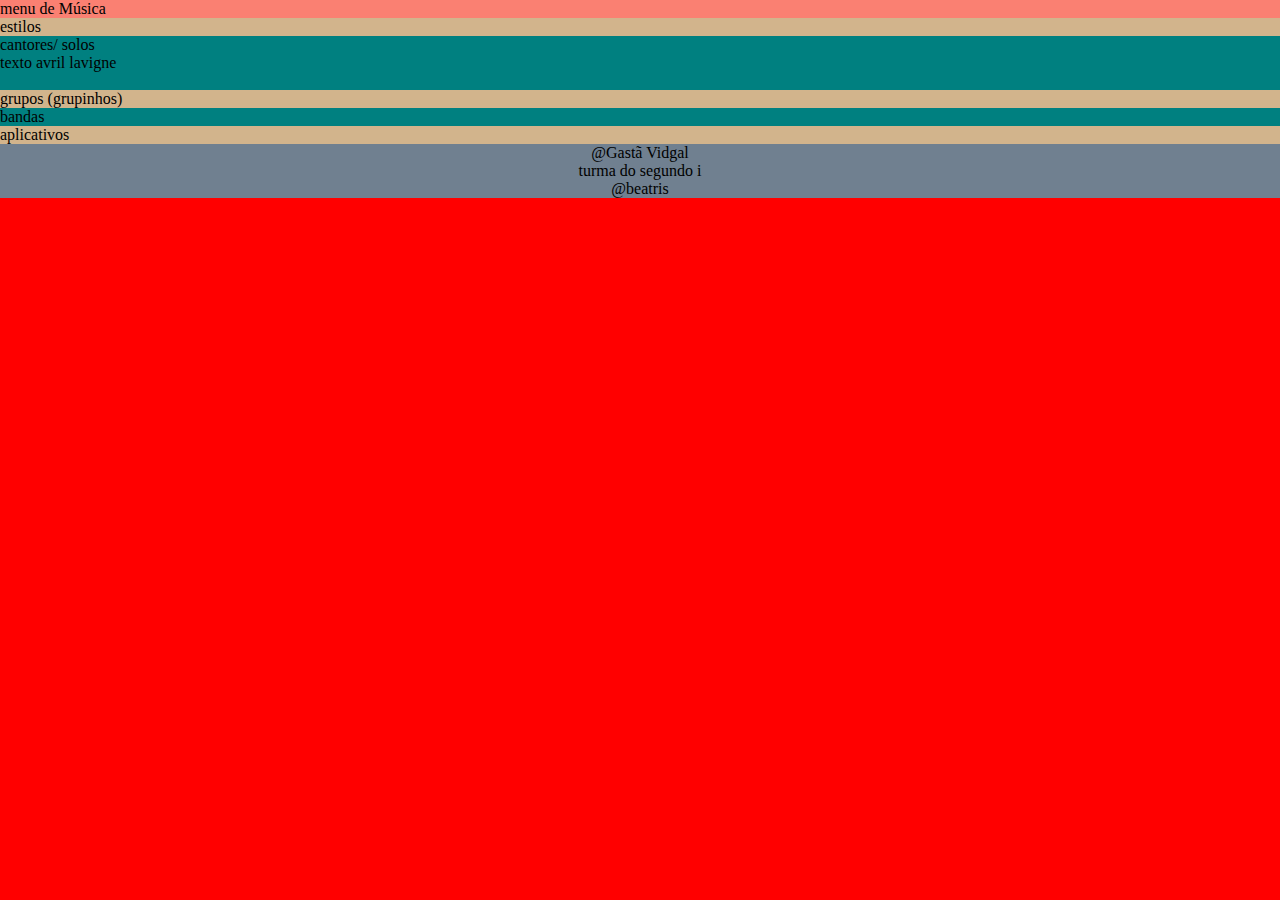
==== index.html @ ef41c728 "Add files via upload" ====
<!DOCTYPE html>
<html lang="en">
<head>
    <meta charset="UTF-8">
    <meta http-equiv="X-UA-Compatible" content="IE=edge">
    <meta name="viewport" content="width=device-width, initial-scale=1.0">
    <title>Música</title>
    <link rel="stylesheet" href="musica.css">
</head>
<body>
    <header class="menu">
        menu de Música
    </header>
    <section class="conteudo musica">
        <div class="conteudo">
            <div class="desc-estilo">
              estilos 
            </div>
            <div class="desc-solo">
                cantores/ solos

             <div>texto avril lavigne </div> 
              <div>
                <img src="img/Avril.jpg" alt="">
              </div>
               
            </div>
            <div class="desc-grupo">
                grupos (grupinhos)
            </div>
            <div class="desc-banda">
                bandas 
            </div>
            <div class="desc-app">
                aplicativos
            </div>
        </div>
    </section>
    <footer class="rodape">
        @Gastã Vidgal <br>
        turma do segundo i <br>
        @beatris <br>
    </footer>
</body>
</html>
---- musica.css ----
* {
    padding: 0;
    margin: 0;
}

body{
    background-color: red;
}

.menu{
    width: 100%;
    height: 60%;
    background-color: salmon;
}
.conteudo-musica {
    width: 100%;
}
.rodape {
    width: 100%;
    background-color: slategray;
    text-align: center;
}
.desc-estilo{
    width: 100%;
    background-color: tan;
}
.desc-solo{
    width: 100%;
    background-color: teal;
}
.desc-grupo {
    width: 100%;
    background-color: tan;
}
.desc-banda {
    width: 100%;
    background-color: teal;
}
.desc-app {
    width: 100%;
    background-color: tan;
}
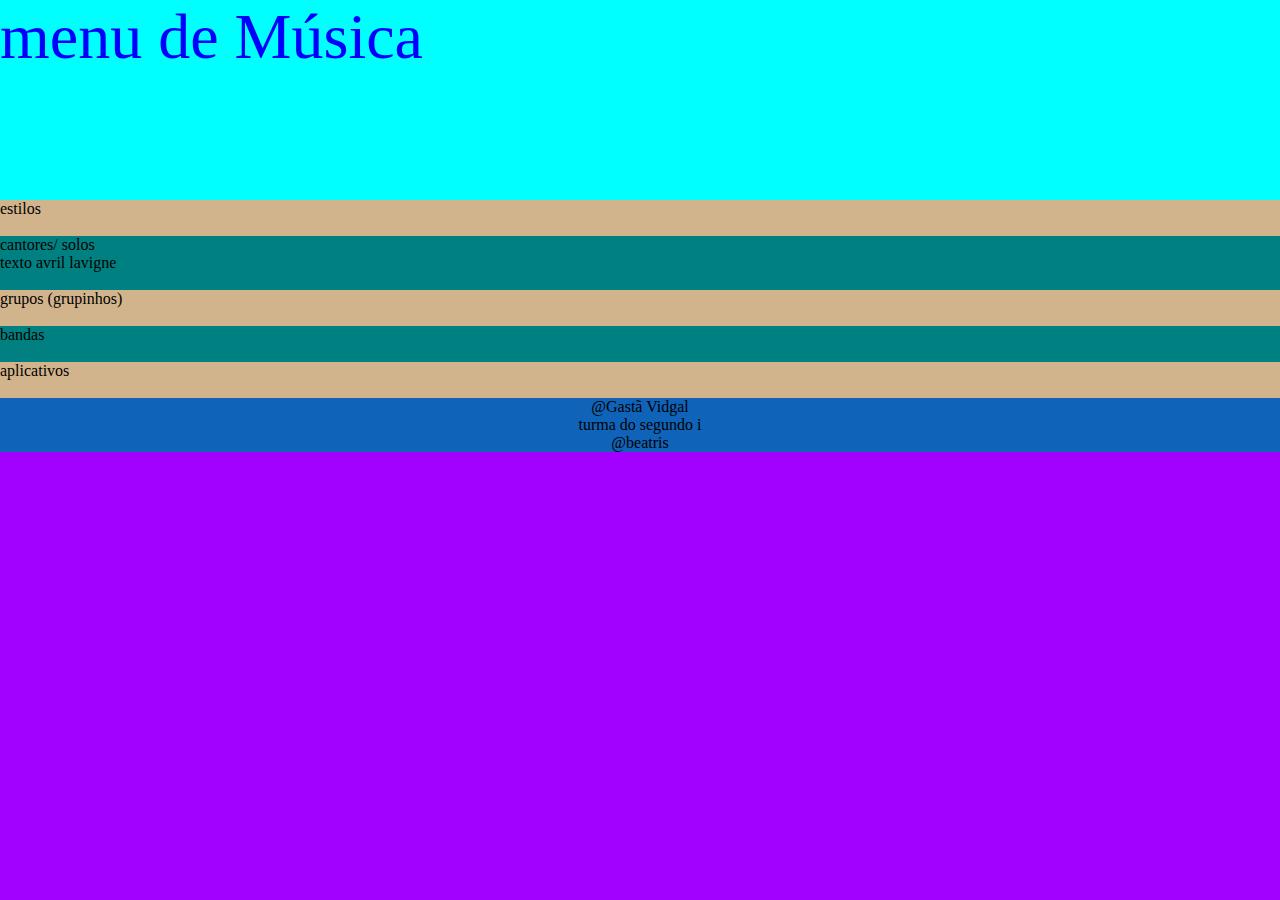
==== commit b160d723: "Add files via upload" ====
--- a/index.html
+++ b/index.html
@@ -15,24 +15,35 @@
         <div class="conteudo">
             <div class="desc-estilo">
               estilos 
+              <div>
+                <img class="img-ini" src="./img/solo/abcd.jpeg" alt="">
+              </div>
             </div>
             <div class="desc-solo">
                 cantores/ solos
-
              <div>texto avril lavigne </div> 
               <div>
-                <img src="img/Avril.jpg" alt="">
+                <img class="img-ini" src="./img/solo/abcd.jpeg" alt="">
               </div>
                
             </div>
             <div class="desc-grupo">
                 grupos (grupinhos)
+                <div>
+                    <img class="img-ini" src="./img/solo/abcd.jpeg" alt="">
+                  </div>
             </div>
             <div class="desc-banda">
                 bandas 
+                <div>
+                    <img class="img-ini" src="./img/solo/abcd.jpeg" alt="">
+                  </div>
             </div>
             <div class="desc-app">
                 aplicativos
+                <div>
+                    <img class="img-ini" src="./img/solo/abcd.jpeg" alt="">
+                  </div>
             </div>
         </div>
     </section>
--- a/musica.css
+++ b/musica.css
@@ -4,20 +4,20 @@
 }
 
 body{
-    background-color: red;
+    background-color: rgb(162, 0, 255);
 }
 
 .menu{
     width: 100%;
     height: 60%;
-    background-color: salmon;
+    background-color: rgb(114, 250, 209);
 }
 .conteudo-musica {
     width: 100%;
 }
 .rodape {
     width: 100%;
-    background-color: slategray;
+    background-color: rgb(15, 100, 185);
     text-align: center;
 }
 .desc-estilo{
@@ -39,4 +39,31 @@
 .desc-app {
     width: 100%;
     background-color: tan;
+}
+.img-ini{
+    width:100%;
+}
+@media screen and (min-width:768px) {
+    .menu{
+        height:120px;
+        background-color: aqua;
+        color: blue;
+        font-size: 32px;
+    
+    }
+    
+}
+
+@media screen and (min-width:1280px) {
+    .menu{
+        height: 200px;
+        background-color: aqua;
+        color: blue;
+        font-size: 64px;
+    
+    }
+    
+}
+.img-ini {
+width: 50px;
 }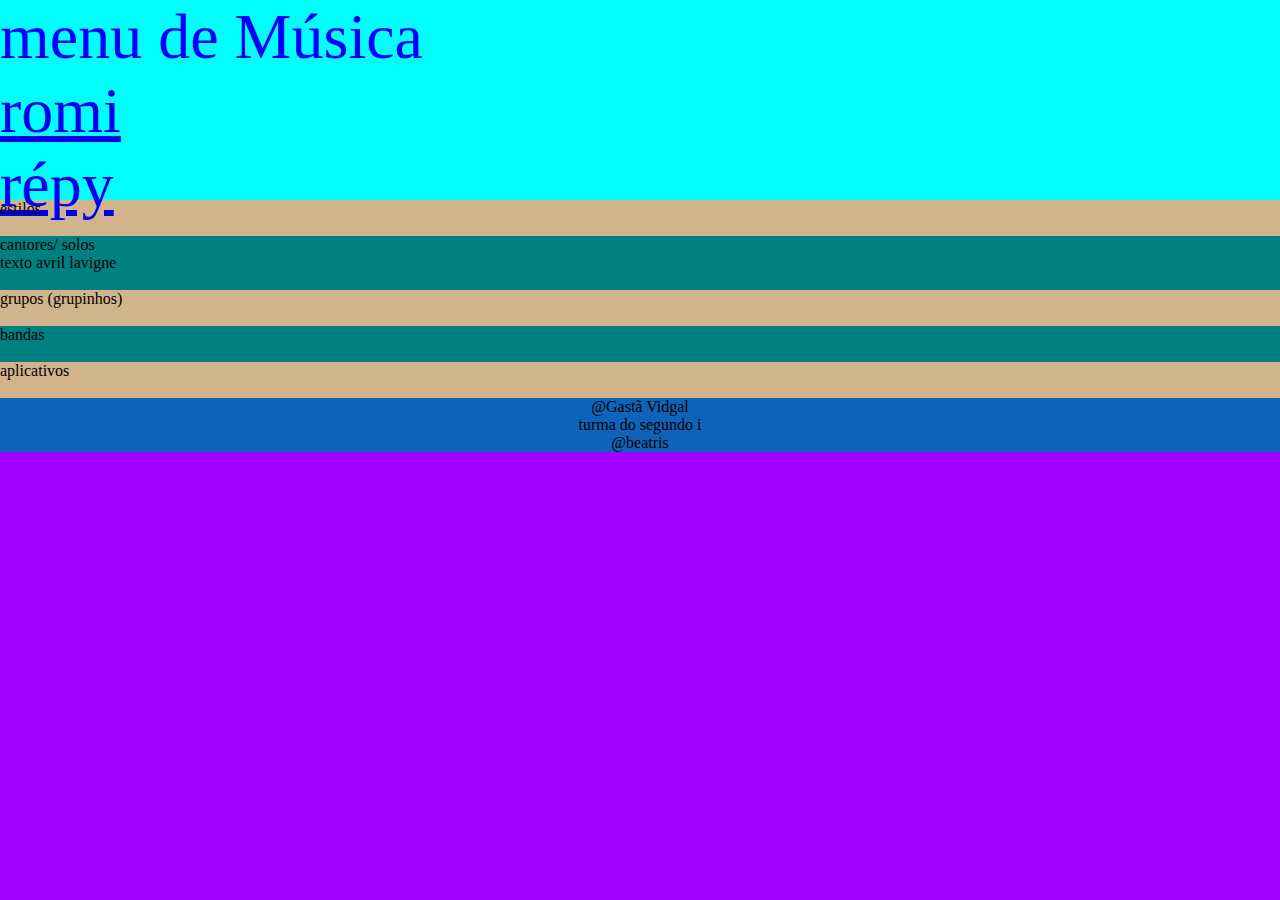
==== commit 138afaf7: "Add files via upload" ====
--- a/index.html
+++ b/index.html
@@ -10,13 +10,19 @@
 <body>
     <header class="menu">
         menu de Música
+        <nav>
+            <ul>
+                <li><a href="index.html">romi</a></li> 
+                <li><a href="rock.html">répy</a></li> 
+            </ul>
+        </nav>
     </header>
     <section class="conteudo musica">
         <div class="conteudo">
             <div class="desc-estilo">
               estilos 
               <div>
-                <img class="img-ini" src="./img/solo/abcd.jpeg" alt="">
+                <img class="img-ini" src="img/solo/mnop.jpeg" alt="">
               </div>
             </div>
             <div class="desc-solo">
@@ -30,19 +36,19 @@
             <div class="desc-grupo">
                 grupos (grupinhos)
                 <div>
-                    <img class="img-ini" src="./img/solo/abcd.jpeg" alt="">
+                    <img class="img-ini" src="./img/solo/efgh.jpg" alt="">
                   </div>
             </div>
             <div class="desc-banda">
                 bandas 
                 <div>
-                    <img class="img-ini" src="./img/solo/abcd.jpeg" alt="">
+                    <img class="img-ini" src="img/solo/ijkl.jpeg" alt="">
                   </div>
             </div>
             <div class="desc-app">
                 aplicativos
                 <div>
-                    <img class="img-ini" src="./img/solo/abcd.jpeg" alt="">
+                    <img class="img-ini" src="./img/aplicativos/abcd.jpeg" alt="">
                   </div>
             </div>
         </div>
--- a/musica.css
+++ b/musica.css
@@ -51,6 +51,10 @@
         font-size: 32px;
     
     }
+    .conteudo-musica {
+        display: flex;
+        direction: ltr;
+    }
     
 }
 
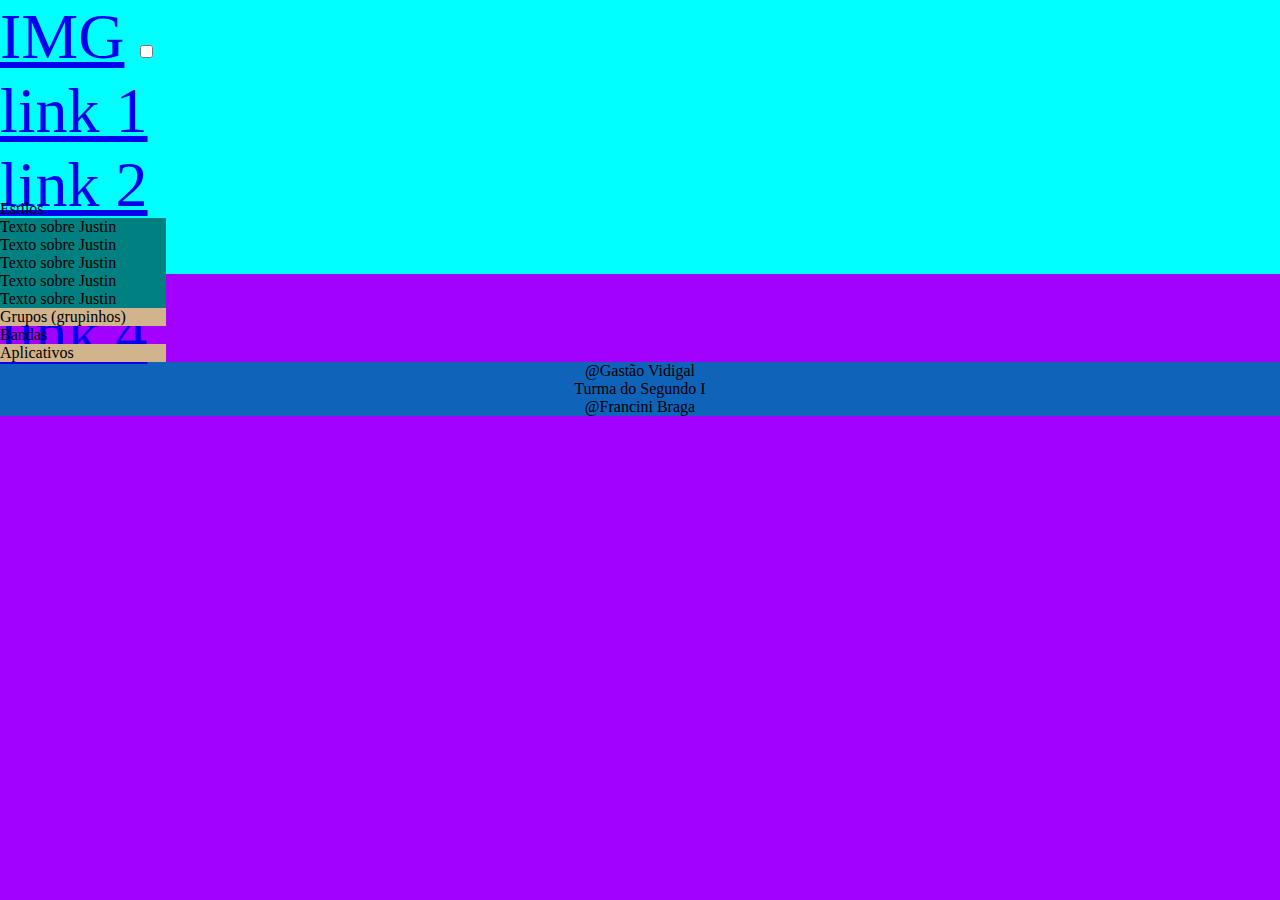
==== commit 8c8377fc: "index.html" ====
--- a/index.html
+++ b/index.html
@@ -4,59 +4,71 @@
     <meta charset="UTF-8">
     <meta http-equiv="X-UA-Compatible" content="IE=edge">
     <meta name="viewport" content="width=device-width, initial-scale=1.0">
-    <title>Música</title>
+    <title>Musica</title>
     <link rel="stylesheet" href="musica.css">
 </head>
 <body>
     <header class="menu">
-        menu de Música
-        <nav>
-            <ul>
-                <li><a href="index.html">romi</a></li> 
-                <li><a href="rock.html">répy</a></li> 
+        <a href="index.html" class="logo">IMG</a>
+        <input type="checkbox" class="side-menu" id="side-menu">
+        <label for="side-menu" class="hamburger"><span class="hamb-line"></span></label>
+        <nav class="nav">
+            <ul class="menu">
+                <li><a href="#">link 1</a></li>
+                <li><a href="#">link 2</a></li>
+                <li><a href="#">link 3</a></li>
+                <li><a href="#">link 4</a></li>
+                
             </ul>
         </nav>
+
     </header>
-    <section class="conteudo musica">
-        <div class="conteudo">
-            <div class="desc-estilo">
-              estilos 
-              <div>
-                <img class="img-ini" src="img/solo/mnop.jpeg" alt="">
-              </div>
-            </div>
-            <div class="desc-solo">
-                cantores/ solos
-             <div>texto avril lavigne </div> 
-              <div>
-                <img class="img-ini" src="./img/solo/abcd.jpeg" alt="">
-              </div>
-               
-            </div>
-            <div class="desc-grupo">
-                grupos (grupinhos)
-                <div>
-                    <img class="img-ini" src="./img/solo/efgh.jpg" alt="">
-                  </div>
-            </div>
-            <div class="desc-banda">
-                bandas 
-                <div>
-                    <img class="img-ini" src="img/solo/ijkl.jpeg" alt="">
-                  </div>
-            </div>
-            <div class="desc-app">
-                aplicativos
-                <div>
-                    <img class="img-ini" src="./img/aplicativos/abcd.jpeg" alt="">
-                  </div>
-            </div>
-        </div>
-    </section>
-    <footer class="rodape">
-        @Gastã Vidgal <br>
-        turma do segundo i <br>
-        @beatris <br>
-    </footer>
+<section class="conteudo-musica">
+   <div class="conteudo">
+    <div class="desc-estilos">
+        Estilos 
+    </div>
+   
+    <div class="desc-solo">
+        <div>Texto sobre Justin</div>
+     <img class="img-ini" src="justin.jpeg" alt="">
+    </div>
+
+    <div class="desc-solo">
+        <div>Texto sobre Justin</div>
+     <img class="img-ini" src="justin.jpeg" alt="">
+    </div>
+
+    <div class="desc-solo">
+        <div>Texto sobre Justin</div>
+     <img class="img-ini" src="justin.jpeg" alt="">
+    </div>
+
+    <div class="desc-solo">
+        <div>Texto sobre Justin</div>
+     <img class="img-ini" src="justin.jpeg" alt="">
+    </div>
+
+    <div class="desc-solo">
+        <div>Texto sobre Justin</div>
+     <img class="img-ini" src="justin.jpeg" alt="">
+    </div>
+
+    <div class="desc-grupo">
+        Grupos (grupinhos)
+    </div>
+<div class="desc-bandas">
+  Bandas 
+</div>
+<div class="desc-app">
+    Aplicativos 
+</div>
+   </div>
+</section>
+<footer class="rodape">
+    @Gastão Vidigal <br>
+    Turma do Segundo I <br>
+    @Francini Braga <br>
+</footer>
 </body>
-</html>+</html>
--- a/musica.css
+++ b/musica.css
@@ -55,6 +55,9 @@
         display: flex;
         direction: ltr;
     }
+    .desc-solo{
+        display: flex;
+    }
     
 }
 
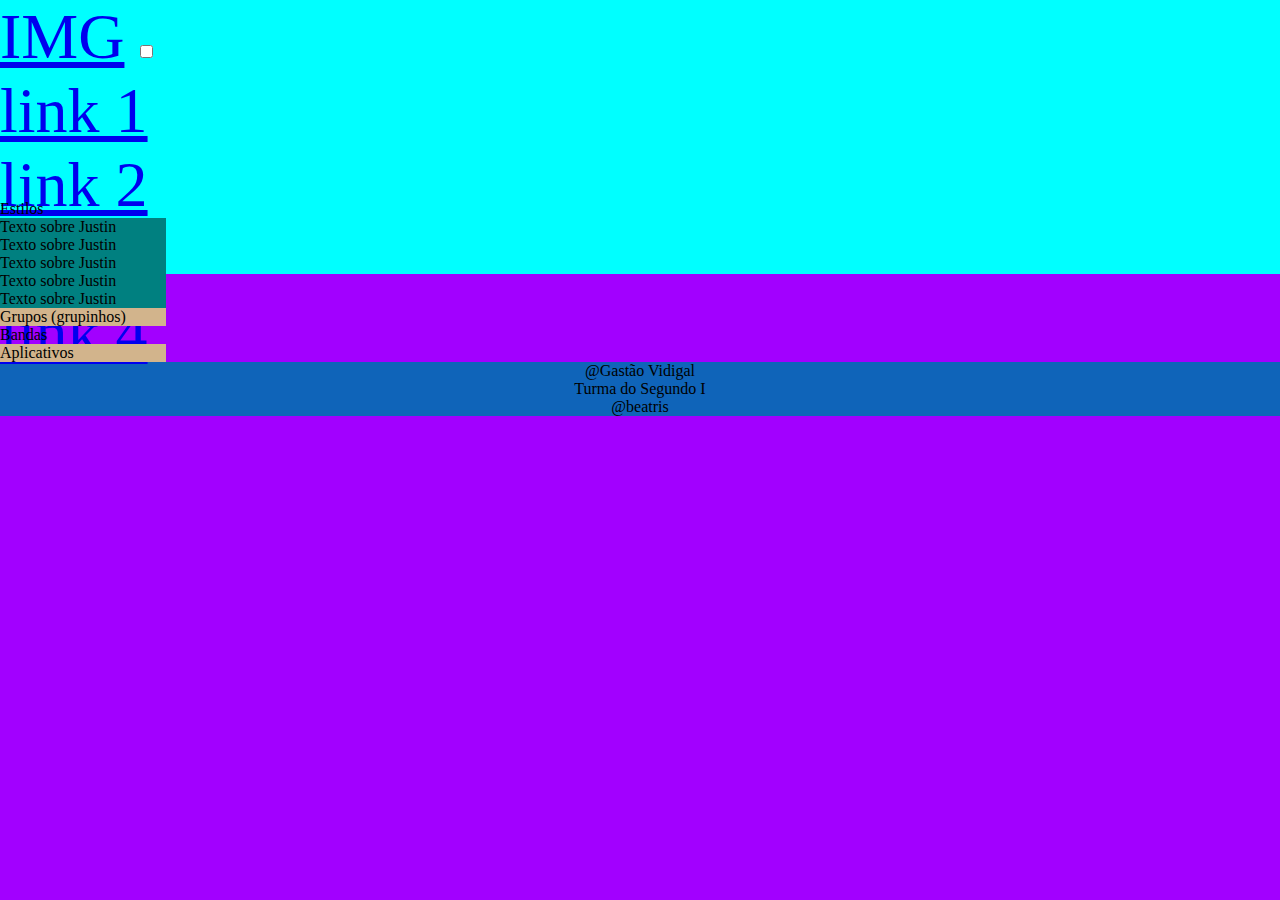
==== commit 1523b77f: "Update index.html" ====
--- a/index.html
+++ b/index.html
@@ -68,7 +68,7 @@
 <footer class="rodape">
     @Gastão Vidigal <br>
     Turma do Segundo I <br>
-    @Francini Braga <br>
+    @beatris <br>
 </footer>
 </body>
 </html>
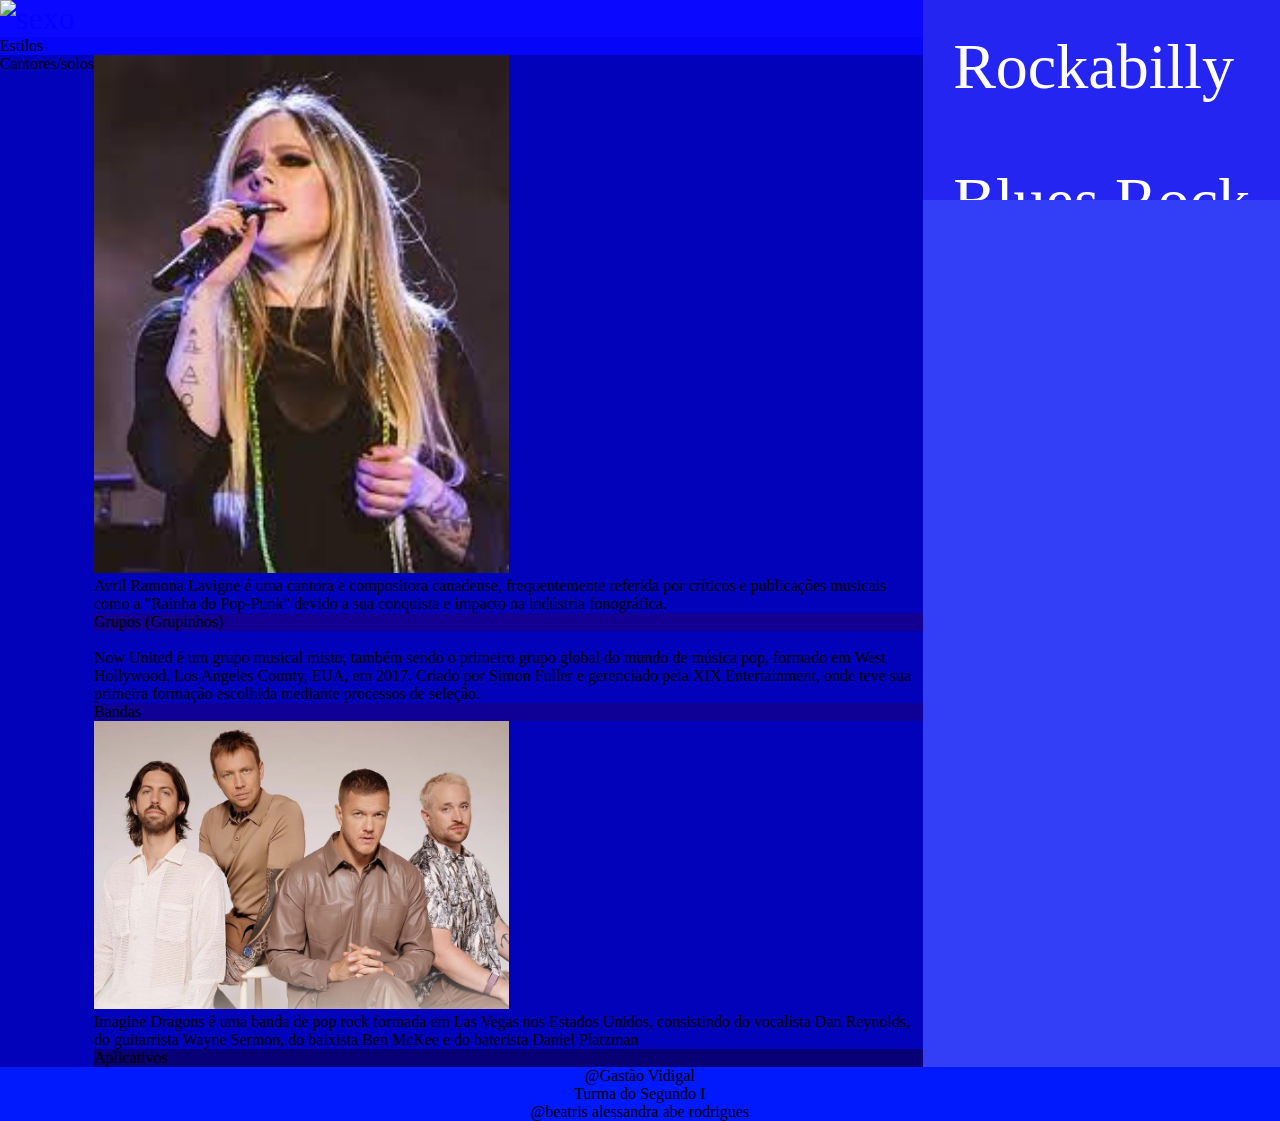
==== commit a45e42ee: "Add files via upload" ====
--- a/index.html
+++ b/index.html
@@ -4,71 +4,65 @@
     <meta charset="UTF-8">
     <meta http-equiv="X-UA-Compatible" content="IE=edge">
     <meta name="viewport" content="width=device-width, initial-scale=1.0">
-    <title>Musica</title>
+    <title>Música</title>
     <link rel="stylesheet" href="musica.css">
 </head>
 <body>
-    <header class="menu">
-        <a href="index.html" class="logo">IMG</a>
-        <input type="checkbox" class="side-menu" id="side-menu">
-        <label for="side-menu" class="hamburger"><span class="hamb-line"></span></label>
-        <nav class="nav">
-            <ul class="menu">
-                <li><a href="#">link 1</a></li>
-                <li><a href="#">link 2</a></li>
-                <li><a href="#">link 3</a></li>
-                <li><a href="#">link 4</a></li>
-                
-            </ul>
-        </nav>
+<header class="header">
+    <a href="index.html" class="logo"><img id="logo" src="Yin_and_Yang_symbol.svg.png.png" alt="sexo"></a>
+    <input type="checkbox" class="side-menu" id="side-menu">
+    <label for="side-menu" class="hamburger"><span class="hamb-line"></span></label>
+    <nav class="nav">
+        <ul class="menu">
+            <li><a href="rock.html">Rockabilly</a></li>
+            <li><a href="Blues Rock.html">Blues Rock</a></li>
+            <li><a href="#">link 3</a></li>
+            <li><a href="#">link 4</a></li>
+            <li><a href="#">link 5</a></li>
+        </ul>
+    </nav>
+</header>
 
-    </header>
-<section class="conteudo-musica">
-   <div class="conteudo">
-    <div class="desc-estilos">
-        Estilos 
+    <section class="conteudo-musica">
+      <div class= "conteudo">
+       <div class="desc-estilo">
+        Estilos
+       </div>
+       <div class="desc-solo">
+       Cantores/solos
+       <div class="solo">
+        <div>  <img class = "img-ini"src="./abcd.jpeg" alt=""> </div> 
+        <div>
+            Avril Ramona Lavigne é uma cantora e compositora canadense, frequentemente referida por críticos e publicações musicais como a "Rainha do Pop-Punk" devido a sua conquista e impacto na indústria fonográfica.
+       </div>
+       <div class="desc-grupo">
+        Grupos (Grupinhos)
+       </div>
+       <div class="grupo"></div>
+       <div> <img class="img-ini" src="opqrst.png" alt=""></div>
+       <div>
+        Now United é um grupo musical misto, também sendo o primeiro grupo global do mundo de música pop, formado em West Hollywood, Los Angeles County, EUA, em 2017. Criado por Simon Fuller e gerenciado pela XIX Entertainment, onde teve sua primeira formação escolhida mediante processos de seleção.
+       <div>
+      
+       <div class="desc-banda">
+        Bandas
+       </div>
+    <div class="banda"></div>
+    <div> <img class="img-ini" src="ijkl.jpeg" alt=""></div>
+    <div>Imagine Dragons é uma banda de pop rock formada em Las Vegas nos Estados Unidos, consistindo do vocalista Dan Reynolds, do guitarrista Wayne Sermon, do baixista Ben McKee e do baterista Daniel Platzman
+    
+    
+    <div class="desc-app">
+    
+        Aplicativos
+      </div>
     </div>
-   
-    <div class="desc-solo">
-        <div>Texto sobre Justin</div>
-     <img class="img-ini" src="justin.jpeg" alt="">
-    </div>
-
-    <div class="desc-solo">
-        <div>Texto sobre Justin</div>
-     <img class="img-ini" src="justin.jpeg" alt="">
-    </div>
-
-    <div class="desc-solo">
-        <div>Texto sobre Justin</div>
-     <img class="img-ini" src="justin.jpeg" alt="">
-    </div>
-
-    <div class="desc-solo">
-        <div>Texto sobre Justin</div>
-     <img class="img-ini" src="justin.jpeg" alt="">
-    </div>
-
-    <div class="desc-solo">
-        <div>Texto sobre Justin</div>
-     <img class="img-ini" src="justin.jpeg" alt="">
-    </div>
-
-    <div class="desc-grupo">
-        Grupos (grupinhos)
-    </div>
-<div class="desc-bandas">
-  Bandas 
-</div>
-<div class="desc-app">
-    Aplicativos 
-</div>
-   </div>
-</section>
-<footer class="rodape">
-    @Gastão Vidigal <br>
-    Turma do Segundo I <br>
-    @beatris <br>
-</footer>
+    </section>
+    <footer class="rodape">
+        @Gastão Vidigal <br>
+        Turma do Segundo I <br>
+      @beatris alessandra abe rodrigues <br/>
+    </footer>
 </body>
 </html>
+
--- a/musica.css
+++ b/musica.css
@@ -1,76 +1,183 @@
-* {
+*{
     padding: 0;
     margin: 0;
+
+}
+:root{
+    --fundo: rgba(4, 0, 255, 0.863);
+    --fonte: rgb(255, 255, 255);
+    --hover: rgb(0, 132, 255);
+
+
+}
+body{
+    background-color: rgba(6, 22, 245, 0.822);
+}
+a {
+    text-decoration: none;
+}
+ul{
+    list-style-type: none;
+}
+.header{
+
+    background-color: var(--fundo);
+    width: 100%;
+    position: sticky;
+    top: 0;
+
+}
+.logo{
+    display: inline-block;
+   color: var(--fundo);
+   font-size: 32px;
+  
+}
+#logo{
+  height: 10vh;
+
+}
+.nav{
+    width: 100%;
+    height: 100%;
+    position: fixed;
+    background: var(--fundo);
+    overflow: hidden;
+}
+.menu a{
+    display: block;
+    padding: 30px;
+    color: var(--fonte);
+    
+}
+.menu a:hover{
+    background-color: var(--hover);
+}
+.nav{
+    max-height: 0;
+    transition: max-height .1s ease-out;
+}
+.hamburger{
+    cursor: pointer;
+    float: right;
+    padding: 35px 20px;
+}
+.hamb-line{
+    background: var(--fonte);
+    display: block;
+    height: 2px;
+    position: relative;
+    width: 24px;
+
+}
+.hamb-line::before,
+.hamb-line::after{
+    background: var(--fonte);
+    content: '';
+    display: block;
+    height: 100%;
+    position: absolute;
+    transition: all .2s ease-out;
+    width: 100%;
+}
+.hamb-line::before{
+    top: 5px;
+}
+.hamb-line::after{
+    top: -5px;
+}
+.side-menu{
+    display: none;
+}
+.side-menu:checked ~ nav{
+ max-height: 100%;
 }
 
-body{
-    background-color: rgb(162, 0, 255);
+.side-menu:checked ~ .hamburger .hamb-line{
+    background: transparent;
 }
+.side-menu:checked ~ .hamburger .hamb-line::before{
+    transform: rotate(-45deg);
+    top: 0;
+}
+.side-menu:checked ~ .hamburger .hamb-line::after{
+    transform: rotate(+45deg);
+    top: 0;
+}
+.conteudo-musica{
+     width: 100%;
 
-.menu{
+}
+.rodape{
     width: 100%;
-    height: 60%;
-    background-color: rgb(114, 250, 209);
+    background-color: rgb(0, 25, 253);
+    text-align: center  ;
 }
-.conteudo-musica {
+.desc-estilo{
+    width: 100;
+   background-color: rgb(5, 5, 248);
+
+}
+.desc-solo{
+    width: 100;
+background-color: rgb(2, 2, 187);
+
+}
+.desc-grupo{
+    width: 100;
+background-color: rgb(19, 0, 146);
+
+}
+.desc-banda{
+    width: 100;
+background-color: rgb(15, 0, 150) ;
+}
+.desc-app{
+    width: 100;
+background-color: rgb(8, 0, 117);
+}
+.img-ini{
     width: 100%;
 }
-.rodape {
-    width: 100%;
-    background-color: rgb(15, 100, 185);
-    text-align: center;
-}
-.desc-estilo{
-    width: 100%;
-    background-color: tan;
-}
-.desc-solo{
-    width: 100%;
-    background-color: teal;
-}
-.desc-grupo {
-    width: 100%;
-    background-color: tan;
-}
-.desc-banda {
-    width: 100%;
-    background-color: teal;
-}
-.desc-app {
-    width: 100%;
-    background-color: tan;
-}
-.img-ini{
-    width:100%;
-}
-@media screen and (min-width:768px) {
-    .menu{
-        height:120px;
-        background-color: aqua;
-        color: blue;
-        font-size: 32px;
+@media screen and (min-width: 768px){
+   .nav{
+    max-height: none;
+    top: 0;
+    position: relative;
+    float: right;
+    width: fit-content;
+    background-color: transparent;
+   }
+   .menu{
+    float: left;
+   }
+   .menu a:hover{
+    background-color: transparent;
+    color: var(--hover);
+   }
+   .hamburger{
+    display: none;
+   }
+   #logo{
+    width:25vh;
+    height: 25vh; 
     
+
+   }
     }
-    .conteudo-musica {
-        display: flex;
-        direction: ltr;
-    }
-    .desc-solo{
-        display: flex;
-    }
-    
-}
 
-@media screen and (min-width:1280px) {
-    .menu{
-        height: 200px;
-        background-color: aqua;
-        color: blue;
-        font-size: 64px;
-    
-    }
-    
-}
-.img-ini {
-width: 50px;
-}+   
+   
+   @media screen and (min-width: 1280px){
+       .menu{
+          height: 200px;
+          background-color: rgb(37, 37, 241);
+          font-size: 64px;
+       }
+       .img-ini{
+           width: 50%;
+       }
+       .desc-solo{
+           display: flex;
+       }
+      }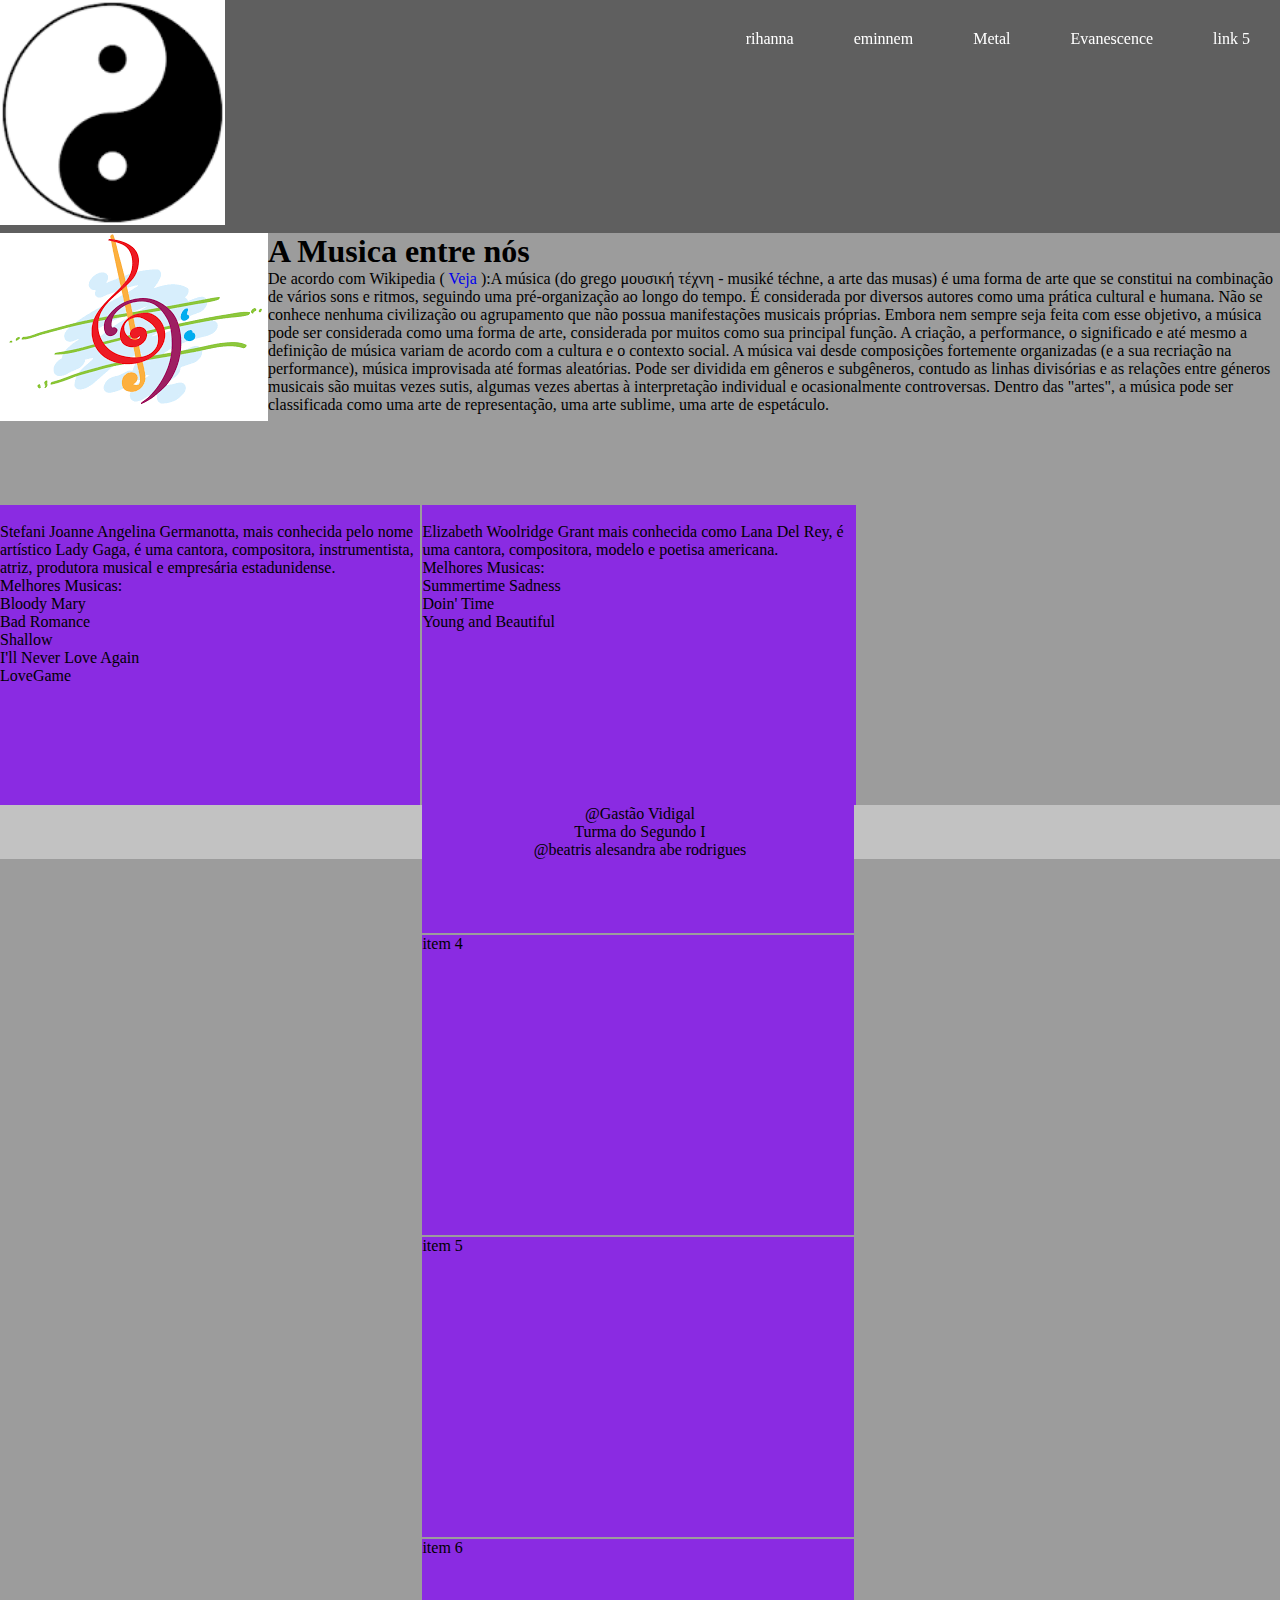
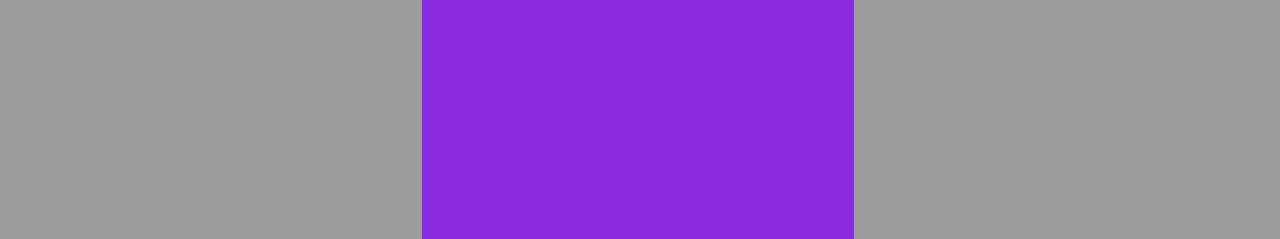
==== commit 3fe4488b: "Add files via upload" ====
--- a/index.html
+++ b/index.html
@@ -14,16 +14,83 @@
     <label for="side-menu" class="hamburger"><span class="hamb-line"></span></label>
     <nav class="nav">
         <ul class="menu">
-            <li><a href="rock.html">Rockabilly</a></li>
-            <li><a href="Blues Rock.html">Blues Rock</a></li>
-            <li><a href="#">link 3</a></li>
-            <li><a href="#">link 4</a></li>
+            <li><a href="rock.html">rihanna</a></li>
+            <li><a href="Blues Rock.html">eminnem</a></li>
+            <li><a href="metal.html">Metal</a></li>
+            <li><a href="Punk Rock.html">Evanescence</a></li>
             <li><a href="#">link 5</a></li>
         </ul>
     </nav>
 </header>
+    
+    <section class="conteudo-musica">
+       <div class="definicao">
+         <div class="img-definicao">
+             <img  src="musica.png" alt="">
+         </div>
+         <div class="descricao">
+            <h1>A Musica entre nós</h1>
+            De acordo com Wikipedia ( <a href="https://pt.wikipedia.org/wiki/M%C3%BAsica">Veja</a> ):A música (do grego μουσική τέχνη - musiké téchne, a arte das musas) é uma forma de arte que se constitui na combinação de vários sons e ritmos, seguindo uma pré-organização ao longo do tempo.
 
-    <section class="conteudo-musica">
+            É considerada por diversos autores como uma prática cultural e humana. Não se conhece nenhuma civilização ou agrupamento que não possua manifestações musicais próprias. Embora nem sempre seja feita com esse objetivo, a música pode ser considerada como uma forma de arte, considerada por muitos como sua principal função.
+            
+            A criação, a performance, o significado e até mesmo a definição de música variam de acordo com a cultura e o contexto social. A música vai desde composições fortemente organizadas (e a sua recriação na performance), música improvisada até formas aleatórias. Pode ser dividida em gêneros e subgêneros, contudo as linhas divisórias e as relações entre géneros musicais são muitas vezes sutis, algumas vezes abertas à interpretação individual e ocasionalmente controversas. Dentro das "artes", a música pode ser classificada como uma arte de representação, uma arte sublime, uma arte de espetáculo.
+         </div>
+       </div>
+
+
+       <div class="info">
+            <div class="item-1">
+                <div class="solo">
+                    <div>  <img class = "img-ini"src="" alt=""> </div> 
+                    <div>
+                        Stefani Joanne Angelina Germanotta, mais conhecida pelo nome artístico Lady Gaga, é uma cantora, compositora, instrumentista, atriz, produtora musical e empresária estadunidense.
+                    </div>
+                    Melhores Musicas:
+                   </div>
+                   <div>Bloody Mary</div>
+                   <div>Bad Romance</div>
+                   <div>Shallow</div>
+                   <div>I'll Never Love Again</div>
+                   <div>LoveGame</div>
+                   </div>
+        </div>
+        <div class="item-2">
+            <div class="desc-grupo">
+                
+               </div>
+               <div class="grupo"></div>
+               <div> <img src="" alt="">
+               <div>Elizabeth Woolridge Grant mais conhecida como Lana Del Rey, é uma cantora, compositora, modelo e poetisa americana.</div>
+               <div>
+                Melhores Musicas:
+               </div>
+               <div> Summertime Sadness</div>
+               <div>Doin' Time</div>
+               <div>Young and Beautiful</div>
+               <div></div>
+               <div></div>
+               <div></div>
+               <div></div>
+               <div></div>
+        </div>
+        <div class="item-3">
+       
+       
+
+        </div>
+        <div class="item-4">
+            item 4
+        </div>
+        <div class="item-5">
+            item 5
+        </div>
+        <div class="item-6">
+            item 6
+        </div>
+       </div>
+    
+        <!--
       <div class= "conteudo">
        <div class="desc-estilo">
         Estilos
@@ -31,37 +98,59 @@
        <div class="desc-solo">
        Cantores/solos
        <div class="solo">
-        <div>  <img class = "img-ini"src="./abcd.jpeg" alt=""> </div> 
+        <div>  <img class = "img-ini"src="./img/lil nas x.jpeg" alt=""> </div> 
         <div>
-            Avril Ramona Lavigne é uma cantora e compositora canadense, frequentemente referida por críticos e publicações musicais como a "Rainha do Pop-Punk" devido a sua conquista e impacto na indústria fonográfica.
+            Lil Nas X nasceu em Lithia Springs, Geórgia, uma pequena cidade fora de Atlanta, nos EUA. O seu nome, Montero, vem do Mitsubishi Montero, o famoso Pajero aqui no Brasil. Os seus pais se divorciaram quando ele tinha apenas 6 anos e ele cresceu no projeto habitacional Bankhead Courts, com sua mãe e avó.
+        </div>
+        Melhores Musicas:
+       </div>
+       <div>INDUSTRY BABY (feat. Jack Harlow)</div>
+       <div>Old Town Road (feat.Billy Ryan Cyrus)</div>
+       <div>MONTERO (Call Me By Your Name</div>
+       <div>THATS WHAT I WANT</div>
+       <div>STAR WALKING</div>
        </div>
        <div class="desc-grupo">
         Grupos (Grupinhos)
        </div>
        <div class="grupo"></div>
-       <div> <img class="img-ini" src="opqrst.png" alt=""></div>
+       <div> <img class="img-ini" src="./img/download.jpeg" alt=""></div>
+       <div>The Beatles foi uma banda de rock, formada na cidade de Liverpool (Inglaterra), em 1956. Faziam parte deste grupo os seguintes músicos: John Lennon (vocalista, guitarrista e compositor), George Harrison (guitarrista e vocalista), Paul Mc Cartney (baixista, compositor e vocal) e Ringo Star (baterista).</div>
        <div>
-        Now United é um grupo musical misto, também sendo o primeiro grupo global do mundo de música pop, formado em West Hollywood, Los Angeles County, EUA, em 2017. Criado por Simon Fuller e gerenciado pela XIX Entertainment, onde teve sua primeira formação escolhida mediante processos de seleção.
-       <div>
-      
+        Melhores Musicas:
+       </div>
+       <div> A day in the life</div>
+       <div>I want to hold your hand</div>
+       <div>Strawberry fields forever</div>
+       <div>Yesterday</div>
+       <div>In my life</div>
+       <div>Something</div>
+       <div>Hey Jude</div>
+       <div>Let it be</div>
        <div class="desc-banda">
         Bandas
        </div>
     <div class="banda"></div>
-    <div> <img class="img-ini" src="ijkl.jpeg" alt=""></div>
-    <div>Imagine Dragons é uma banda de pop rock formada em Las Vegas nos Estados Unidos, consistindo do vocalista Dan Reynolds, do guitarrista Wayne Sermon, do baixista Ben McKee e do baterista Daniel Platzman
-    
-    
+    <div> <img class="img-ini" src="./img/pedras rolantes.webp" alt=""></div>
+    <div>O nome do grupo: The Rolling Stones. A formação nasceu do encontro entre Keith Richard e Michael Jagger na primavera de 1960 em Richmond. Em 1961, juntam-se à banda Richard Taylor e Brian Jones. A história apaixonante e o estilo avassalador dos Rolling Stones fizeram deles uma das lendas da música pop.</div>
+    <div> Melhores Musicas:</div>
+    <div>Sympathy For The Devil</div>
+    <div>Paint It Black</div>
+    <div>(I Can’t Get No) Satisfaction</div>
+    <div>Angie</div>
+    <div>Wild Horses</div>
+    <div>Miss You</div>
     <div class="desc-app">
     
         Aplicativos
       </div>
     </div>
+    -->
     </section>
     <footer class="rodape">
         @Gastão Vidigal <br>
         Turma do Segundo I <br>
-      @beatris alessandra abe rodrigues <br/>
+        @beatris alesandra abe rodrigues 
     </footer>
 </body>
 </html>
--- a/musica.css
+++ b/musica.css
@@ -4,14 +4,14 @@
 
 }
 :root{
-    --fundo: rgba(4, 0, 255, 0.863);
+    --fundo: rgba(0, 0, 0, 0.39);
     --fonte: rgb(255, 255, 255);
     --hover: rgb(0, 132, 255);
 
 
 }
 body{
-    background-color: rgba(6, 22, 245, 0.822);
+    background-color: rgba(0, 0, 0, 0.39);
 }
 a {
     text-decoration: none;
@@ -105,79 +105,140 @@
     top: 0;
 }
 .conteudo-musica{
-     width: 100%;
-
-}
+    display: flex;
+     width: 100vw;
+     flex-direction: column;
+}
+
 .rodape{
     width: 100%;
-    background-color: rgb(0, 25, 253);
+    background-color: rgba(255, 255, 255, 0.39);
     text-align: center  ;
+}
+.definicao{
+    display: block;
+    width: 100vw;
+    grid-area: def;
+}
+.img-definicao{
+    display: none;
+
+}
+.descricao{
+    width:100vw;
 }
 .desc-estilo{
     width: 100;
-   background-color: rgb(5, 5, 248);
-
-}
-.desc-solo{
-    width: 100;
-background-color: rgb(2, 2, 187);
-
-}
-.desc-grupo{
-    width: 100;
-background-color: rgb(19, 0, 146);
-
-}
-.desc-banda{
-    width: 100;
-background-color: rgb(15, 0, 150) ;
-}
-.desc-app{
-    width: 100;
-background-color: rgb(8, 0, 117);
-}
+   background-color: rgba(0, 0, 0, 0.39);
+
+}
+
 .img-ini{
     width: 100%;
-}
-@media screen and (min-width: 768px){
-   .nav{
-    max-height: none;
-    top: 0;
-    position: relative;
-    float: right;
-    width: fit-content;
-    background-color: transparent;
-   }
-   .menu{
-    float: left;
-   }
-   .menu a:hover{
-    background-color: transparent;
-    color: var(--hover);
-   }
-   .hamburger{
-    display: none;
-   }
-   #logo{
-    width:25vh;
-    height: 25vh; 
-    
-
-   }
-    }
+ 
+}
+.info {
+    width: 100vw;
+
+}
+div[class^="item-"]{
+    background-color: blueviolet;
+    margin-top: 2px;
+    height: 300px;
+    grid-area: "item";
+
+}
+.info{
+    display: grid;
+}
+@media screen and (min-width: 820px){
+    .nav{
+     max-height: none;
+     top: 0;
+     position: relative;
+     float: right;
+     width: fit-content;
+     background-color: transparent;
+    }
+    .menu li{
+        float: left;
+    }
+    .menu{
+     float: left;
+    }
+    .menu a:hover{
+     background-color: transparent;
+     color: var(--hover);
+    }
+    .hamburger{
+     display: none;
+    }
+    #logo{
+     width:25vh;
+     height: 25vh; 
+    }
+    .conteudo-musica{
+     display: grid;
+    grid-template-columns: 50% 50%;
+    grid-template-areas: "def def";
+    }
+    .definicao{
+   display: flex;
+   width: 100%;
+    
+    }
+    .img-definicao{
+        display: block;
+        text-align: end;
+        height: 30vh;
+        width: 30vh;
+    
+    }
+    .descricao{
+        width:100vw;
+    }
+    .info{
+         grid-template-columns: 50% 50%;
+        grid-template-areas: "item" "item";    
+        }
+        div[class^="item-"]{
+            margin-right: 2px;
+        }
+    }
+    
 
    
    
-   @media screen and (min-width: 1280px){
-       .menu{
-          height: 200px;
-          background-color: rgb(37, 37, 241);
-          font-size: 64px;
-       }
-       .img-ini{
-           width: 50%;
-       }
-       .desc-solo{
-           display: flex;
-       }
-      }+    @media screen and (min-width: 1024px){
+        .nav{
+         max-height: none;
+         top: 0;
+         position: relative;
+         float: right;
+         width: fit-content;
+         background-color: transparent;
+        }
+        .menu{
+         float: left;
+        }
+        .menu a:hover{
+         background-color: transparent;
+         color: var(--hover);
+        }
+        .hamburger{
+         display: none;
+        }
+        #logo{
+         width:25vh;
+         height: 25vh; 
+        }
+        .conteudo-musica{
+         display: grid;
+        grid-template-columns: 33% 34% 33%;
+        grid-template-areas: "def def def";
+        }
+        .info{
+            grid-template-columns: 33% 34% 33%;
+           grid-template-areas: "item" "item" "item";    
+           }
+        }